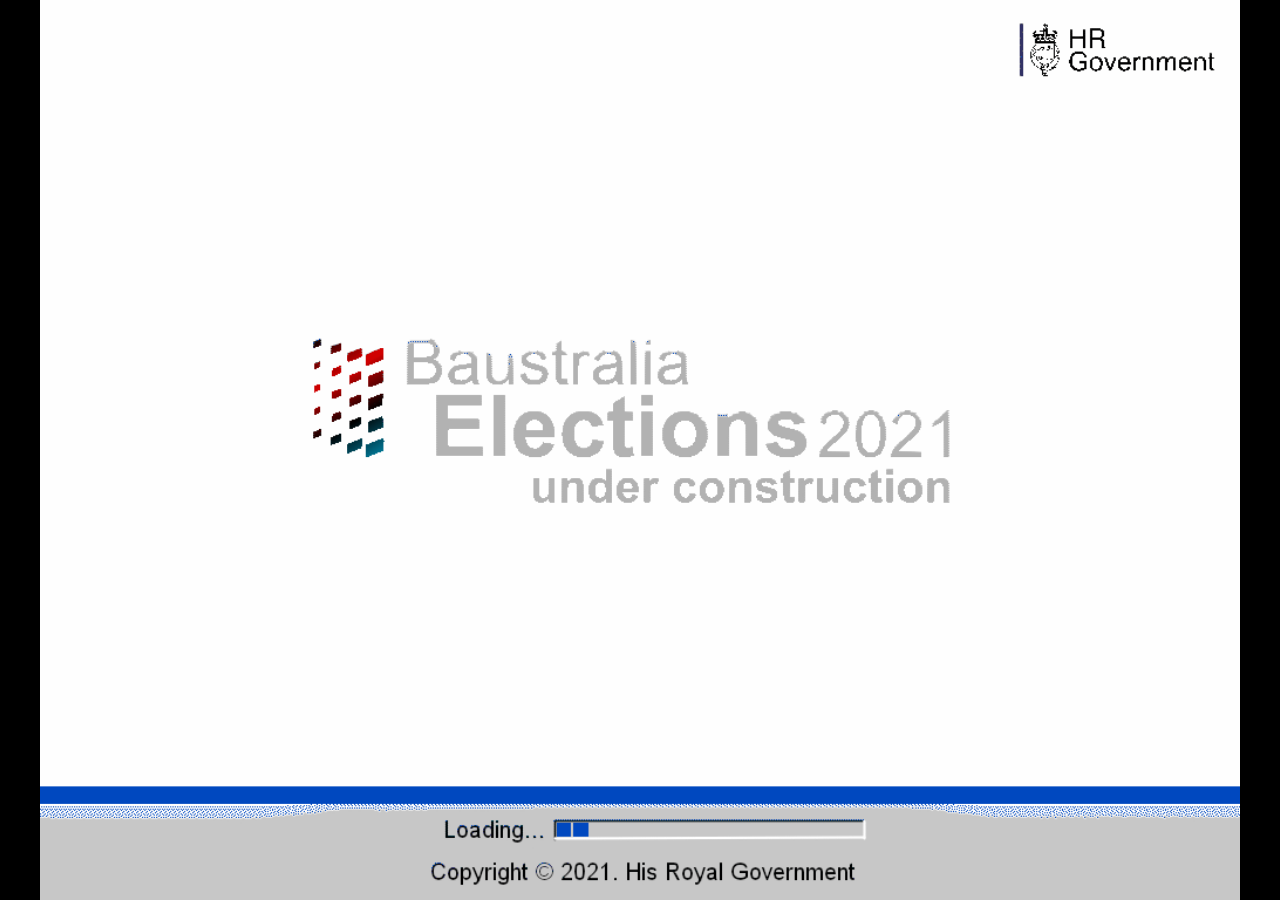
==== index.htm @ 50424bae "Add files via upload" ====
<!doctype html>
<html>
<head>
  <title>2021 Baustralia general election System 2</title>
  <style>
    body {
      background-image: url("./startup.gif");
      background-repeat: no-repeat;
      background-size: auto 100vh;
      background-position: center;
      background-attachment: fixed;
      background-color: black;
    }
  </style>
</head>

<body onload="load()">
  <script>
    function load() {
      setTimeout(function() {
        location.href = './ballot.htm';
      }, 4500);
    }
  </script>
</body>

</html>
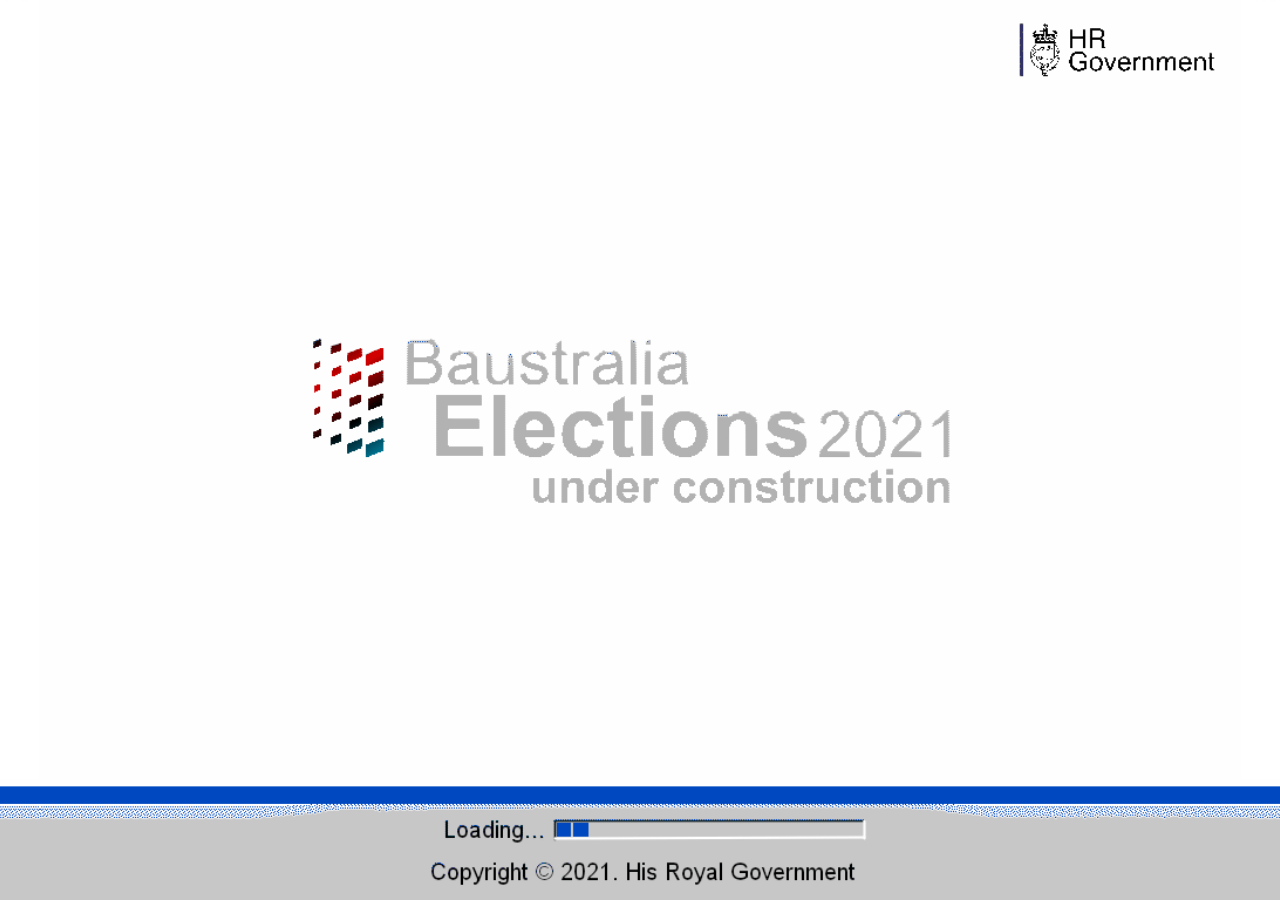
==== commit aa1bbb64: "Add files via upload" ====
--- a/index.htm
+++ b/index.htm
@@ -17,9 +17,26 @@
 <body onload="load()">
   <script>
     function load() {
-      setTimeout(function() {
-        location.href = './ballot.htm';
-      }, 4500);
+        var isMobile = false;
+        isMobile = (function(a) {
+            if (
+                /(android|bb\d+|meego).+mobile|android|ipad|playbook|silk|avantgo|bada\/|blackberry|blazer|compal|elaine|fennec|hiptop|iemobile|ip(hone|od)|iris|kindle|lge |maemo|midp|mmp|mobile.+firefox|netfront|opera m(ob|in)i|palm( os)?|phone|p(ixi|re)\/|plucker|pocket|psp|series(4|6)0|symbian|treo|up\.(browser|link)|vodafone|wap|windows ce|xda|xiino/i.test(
+                    a
+                ) ||
+                /1207|6310|6590|3gso|4thp|50[1-6]i|770s|802s|a wa|abac|ac(er|oo|s\-)|ai(ko|rn)|al(av|ca|co)|amoi|an(ex|ny|yw)|aptu|ar(ch|go)|as(te|us)|attw|au(di|\-m|r |s )|avan|be(ck|ll|nq)|bi(lb|rd)|bl(ac|az)|br(e|v)w|bumb|bw\-(n|u)|c55\/|capi|ccwa|cdm\-|cell|chtm|cldc|cmd\-|co(mp|nd)|craw|da(it|ll|ng)|dbte|dc\-s|devi|dica|dmob|do(c|p)o|ds(12|\-d)|el(49|ai)|em(l2|ul)|er(ic|k0)|esl8|ez([4-7]0|os|wa|ze)|fetc|fly(\-|_)|g1 u|g560|gene|gf\-5|g\-mo|go(\.w|od)|gr(ad|un)|haie|hcit|hd\-(m|p|t)|hei\-|hi(pt|ta)|hp( i|ip)|hs\-c|ht(c(\-| |_|a|g|p|s|t)|tp)|hu(aw|tc)|i\-(20|go|ma)|i230|iac( |\-|\/)|ibro|idea|ig01|ikom|im1k|inno|ipaq|iris|ja(t|v)a|jbro|jemu|jigs|kddi|keji|kgt( |\/)|klon|kpt |kwc\-|kyo(c|k)|le(no|xi)|lg( g|\/(k|l|u)|50|54|\-[a-w])|libw|lynx|m1\-w|m3ga|m50\/|ma(te|ui|xo)|mc(01|21|ca)|m\-cr|me(rc|ri)|mi(o8|oa|ts)|mmef|mo(01|02|bi|de|do|t(\-| |o|v)|zz)|mt(50|p1|v )|mwbp|mywa|n10[0-2]|n20[2-3]|n30(0|2)|n50(0|2|5)|n7(0(0|1)|10)|ne((c|m)\-|on|tf|wf|wg|wt)|nok(6|i)|nzph|o2im|op(ti|wv)|oran|owg1|p800|pan(a|d|t)|pdxg|pg(13|\-([1-8]|c))|phil|pire|pl(ay|uc)|pn\-2|po(ck|rt|se)|prox|psio|pt\-g|qa\-a|qc(07|12|21|32|60|\-[2-7]|i\-)|qtek|r380|r600|raks|rim9|ro(ve|zo)|s55\/|sa(ge|ma|mm|ms|ny|va)|sc(01|h\-|oo|p\-)|sdk\/|se(c(\-|0|1)|47|mc|nd|ri)|sgh\-|shar|sie(\-|m)|sk\-0|sl(45|id)|sm(al|ar|b3|it|t5)|so(ft|ny)|sp(01|h\-|v\-|v )|sy(01|mb)|t2(18|50)|t6(00|10|18)|ta(gt|lk)|tcl\-|tdg\-|tel(i|m)|tim\-|t\-mo|to(pl|sh)|ts(70|m\-|m3|m5)|tx\-9|up(\.b|g1|si)|utst|v400|v750|veri|vi(rg|te)|vk(40|5[0-3]|\-v)|vm40|voda|vulc|vx(52|53|60|61|70|80|81|83|85|98)|w3c(\-| )|webc|whit|wi(g |nc|nw)|wmlb|wonu|x700|yas\-|your|zeto|zte\-/i.test(
+                    a.substr(0, 4)
+                )
+            )
+                return true;
+        })(navigator.userAgent || navigator.vendor || window.opera);
+
+        setTimeout(function() {
+            if (isMobile) {
+                location.href = './mobile-bsod.htm';
+            } else {
+                location.href = './ballot.htm';
+            }
+        }, 4500);
     }
   </script>
 </body>
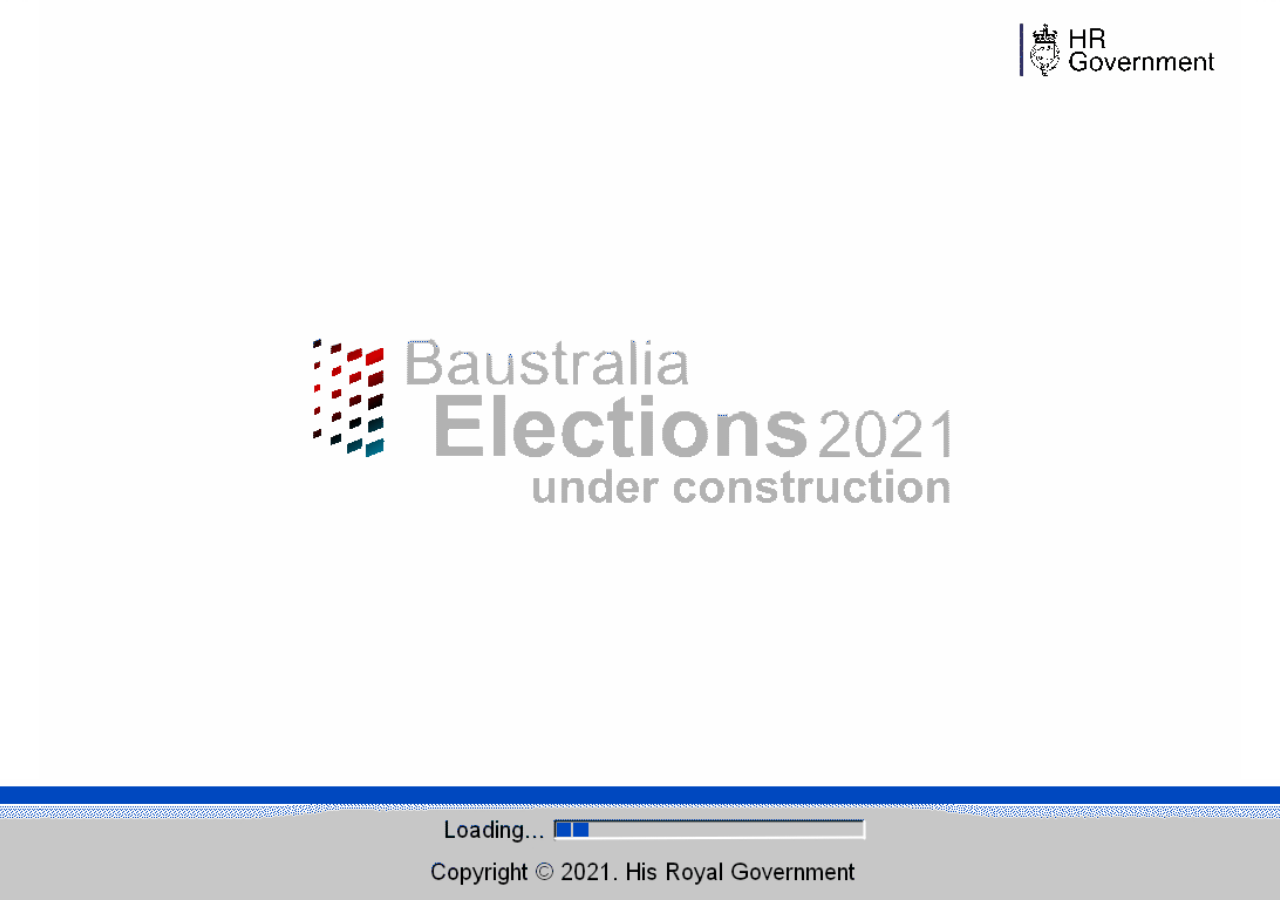
==== commit 69e9ed77: "Add files via upload" ====
--- a/index.htm
+++ b/index.htm
@@ -1,44 +1,10 @@
-<!doctype html>
-<html>
-<head>
-  <title>2021 Baustralia general election System 2</title>
-  <style>
-    body {
-      background-image: url("./startup.gif");
-      background-repeat: no-repeat;
-      background-size: auto 100vh;
-      background-position: center;
-      background-attachment: fixed;
-      background-color: black;
-    }
-  </style>
-</head>
-
-<body onload="load()">
-  <script>
-    function load() {
-        var isMobile = false;
-        isMobile = (function(a) {
-            if (
-                /(android|bb\d+|meego).+mobile|android|ipad|playbook|silk|avantgo|bada\/|blackberry|blazer|compal|elaine|fennec|hiptop|iemobile|ip(hone|od)|iris|kindle|lge |maemo|midp|mmp|mobile.+firefox|netfront|opera m(ob|in)i|palm( os)?|phone|p(ixi|re)\/|plucker|pocket|psp|series(4|6)0|symbian|treo|up\.(browser|link)|vodafone|wap|windows ce|xda|xiino/i.test(
-                    a
-                ) ||
-                /1207|6310|6590|3gso|4thp|50[1-6]i|770s|802s|a wa|abac|ac(er|oo|s\-)|ai(ko|rn)|al(av|ca|co)|amoi|an(ex|ny|yw)|aptu|ar(ch|go)|as(te|us)|attw|au(di|\-m|r |s )|avan|be(ck|ll|nq)|bi(lb|rd)|bl(ac|az)|br(e|v)w|bumb|bw\-(n|u)|c55\/|capi|ccwa|cdm\-|cell|chtm|cldc|cmd\-|co(mp|nd)|craw|da(it|ll|ng)|dbte|dc\-s|devi|dica|dmob|do(c|p)o|ds(12|\-d)|el(49|ai)|em(l2|ul)|er(ic|k0)|esl8|ez([4-7]0|os|wa|ze)|fetc|fly(\-|_)|g1 u|g560|gene|gf\-5|g\-mo|go(\.w|od)|gr(ad|un)|haie|hcit|hd\-(m|p|t)|hei\-|hi(pt|ta)|hp( i|ip)|hs\-c|ht(c(\-| |_|a|g|p|s|t)|tp)|hu(aw|tc)|i\-(20|go|ma)|i230|iac( |\-|\/)|ibro|idea|ig01|ikom|im1k|inno|ipaq|iris|ja(t|v)a|jbro|jemu|jigs|kddi|keji|kgt( |\/)|klon|kpt |kwc\-|kyo(c|k)|le(no|xi)|lg( g|\/(k|l|u)|50|54|\-[a-w])|libw|lynx|m1\-w|m3ga|m50\/|ma(te|ui|xo)|mc(01|21|ca)|m\-cr|me(rc|ri)|mi(o8|oa|ts)|mmef|mo(01|02|bi|de|do|t(\-| |o|v)|zz)|mt(50|p1|v )|mwbp|mywa|n10[0-2]|n20[2-3]|n30(0|2)|n50(0|2|5)|n7(0(0|1)|10)|ne((c|m)\-|on|tf|wf|wg|wt)|nok(6|i)|nzph|o2im|op(ti|wv)|oran|owg1|p800|pan(a|d|t)|pdxg|pg(13|\-([1-8]|c))|phil|pire|pl(ay|uc)|pn\-2|po(ck|rt|se)|prox|psio|pt\-g|qa\-a|qc(07|12|21|32|60|\-[2-7]|i\-)|qtek|r380|r600|raks|rim9|ro(ve|zo)|s55\/|sa(ge|ma|mm|ms|ny|va)|sc(01|h\-|oo|p\-)|sdk\/|se(c(\-|0|1)|47|mc|nd|ri)|sgh\-|shar|sie(\-|m)|sk\-0|sl(45|id)|sm(al|ar|b3|it|t5)|so(ft|ny)|sp(01|h\-|v\-|v )|sy(01|mb)|t2(18|50)|t6(00|10|18)|ta(gt|lk)|tcl\-|tdg\-|tel(i|m)|tim\-|t\-mo|to(pl|sh)|ts(70|m\-|m3|m5)|tx\-9|up(\.b|g1|si)|utst|v400|v750|veri|vi(rg|te)|vk(40|5[0-3]|\-v)|vm40|voda|vulc|vx(52|53|60|61|70|80|81|83|85|98)|w3c(\-| )|webc|whit|wi(g |nc|nw)|wmlb|wonu|x700|yas\-|your|zeto|zte\-/i.test(
-                    a.substr(0, 4)
-                )
-            )
-                return true;
-        })(navigator.userAgent || navigator.vendor || window.opera);
-
-        setTimeout(function() {
-            if (isMobile) {
-                location.href = './mobile-bsod.htm';
-            } else {
-                location.href = './ballot.htm';
-            }
-        }, 4500);
-    }
-  </script>
-</body>
-
-</html>
+<!doctype html>+<meta http-equiv="Content-Type" content="text/html;charset=utf-8" />+<meta http-equiv="X-UA-Compatible" content="IE=edge"> +<head>+   <title>2021 Baustralia general election System 2</title>+   <style>iframe{width:100vw;height:100vh;margin:0;border:0;}body{width:100vw;height:100vh;margin:0;overflow:hidden;}</style>+</head>+<body>+   <iframe src="./startup.htm"/>+</body>